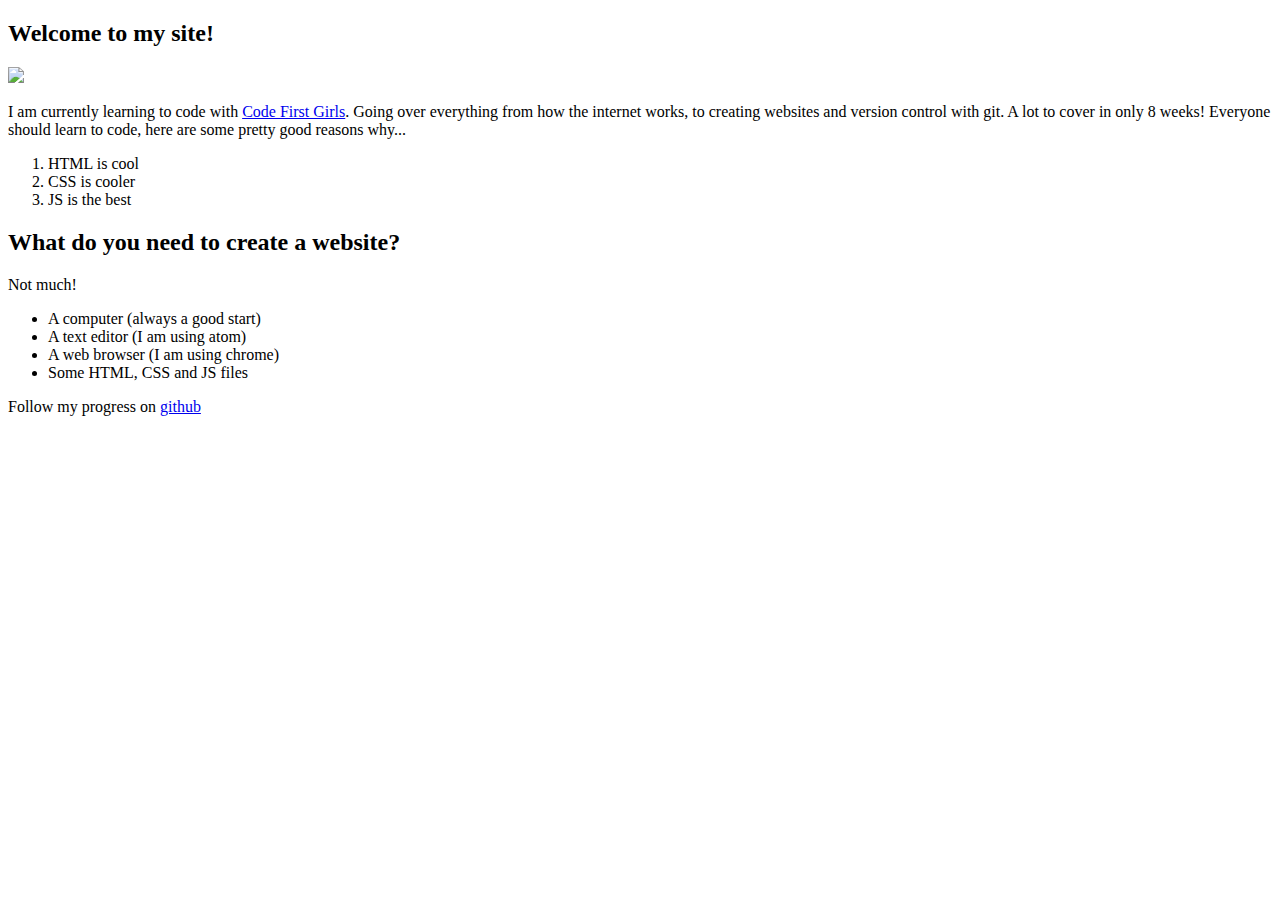
==== index.html @ b95a25cf "Add ! to title" ====
<!DOCTYPE html>
<html>
<head>
  <title>Hello World! </title>

  <link rel="stylesheet" type"text/css" href="css/styles.css">
  </head>
  <body>

    <h2>Welcome to my site!</h2>
    <img src="./duck.jpg" width="400px"></div>

    <div><p>I am currently learning to code with <a href=http://www.codefirstgirls.com>Code First Girls</a>. Going over everything from how the
    internet works, to creating websites and version control with git. A lot to cover in only 8 weeks!
    Everyone should learn to code, here are some pretty good reasons why... </P>
    <ol>
    <li>HTML is cool</li>
    <li>CSS is cooler</li>
    <li>JS is the best</li>
    </ol></div>

<div><h2>What do you need to create a website?</h2>

<p>Not much!</p>

<ul>
<li>A computer (always a good start)</li>
<li>A text editor (I am using atom)</li>
<li>A web browser (I am using chrome)</li>
<li>Some HTML, CSS and JS files</li>
</ul></div>

Follow my progress on <a href=https://www.github.com>github</a>

</body>
</html>
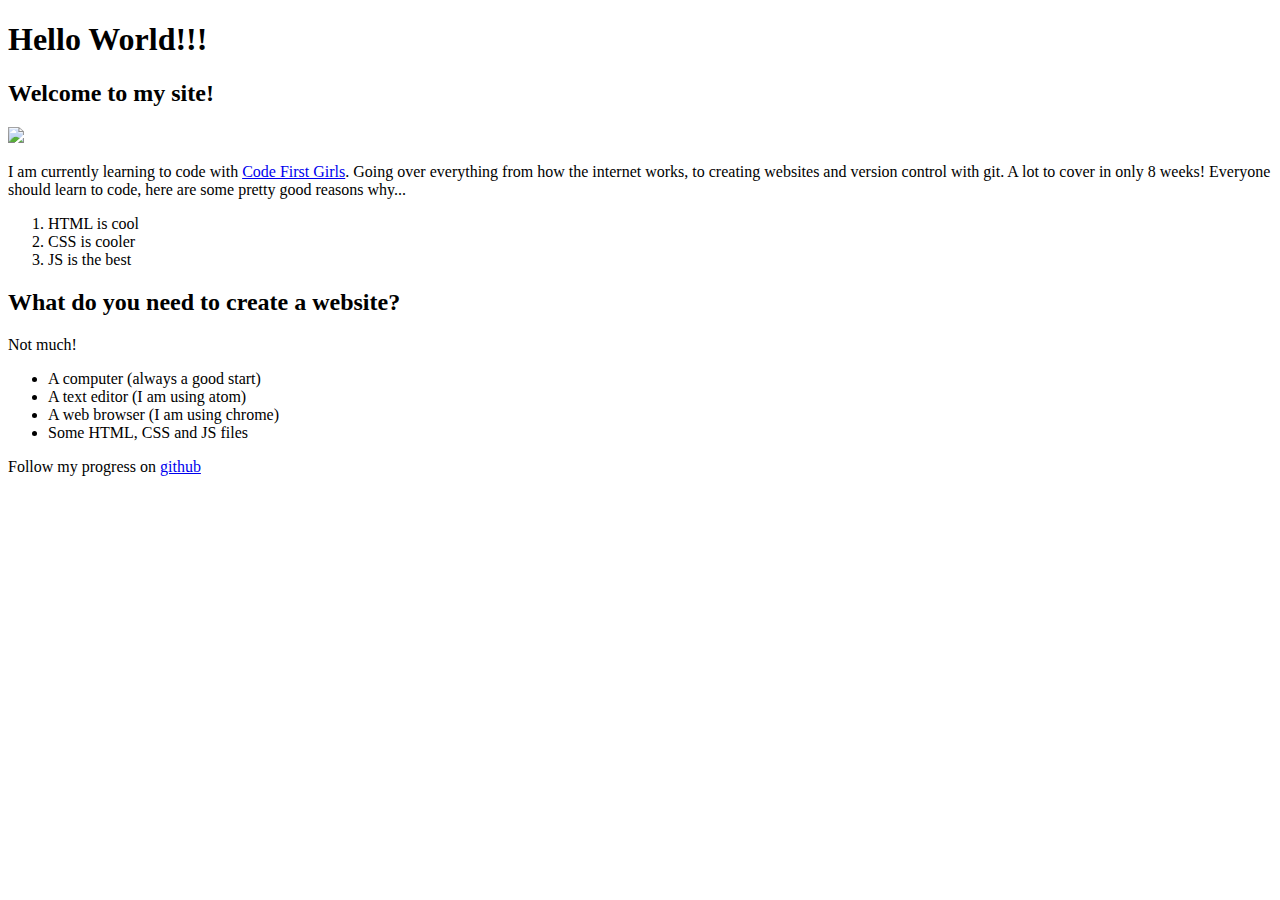
==== commit d22e7df5: "exclamation to title" ====
--- a/index.html
+++ b/index.html
@@ -7,6 +7,7 @@
   </head>
   <body>
 
+    <div><h1>Hello World!!!</h1>
     <h2>Welcome to my site!</h2>
     <img src="./duck.jpg" width="400px"></div>
 
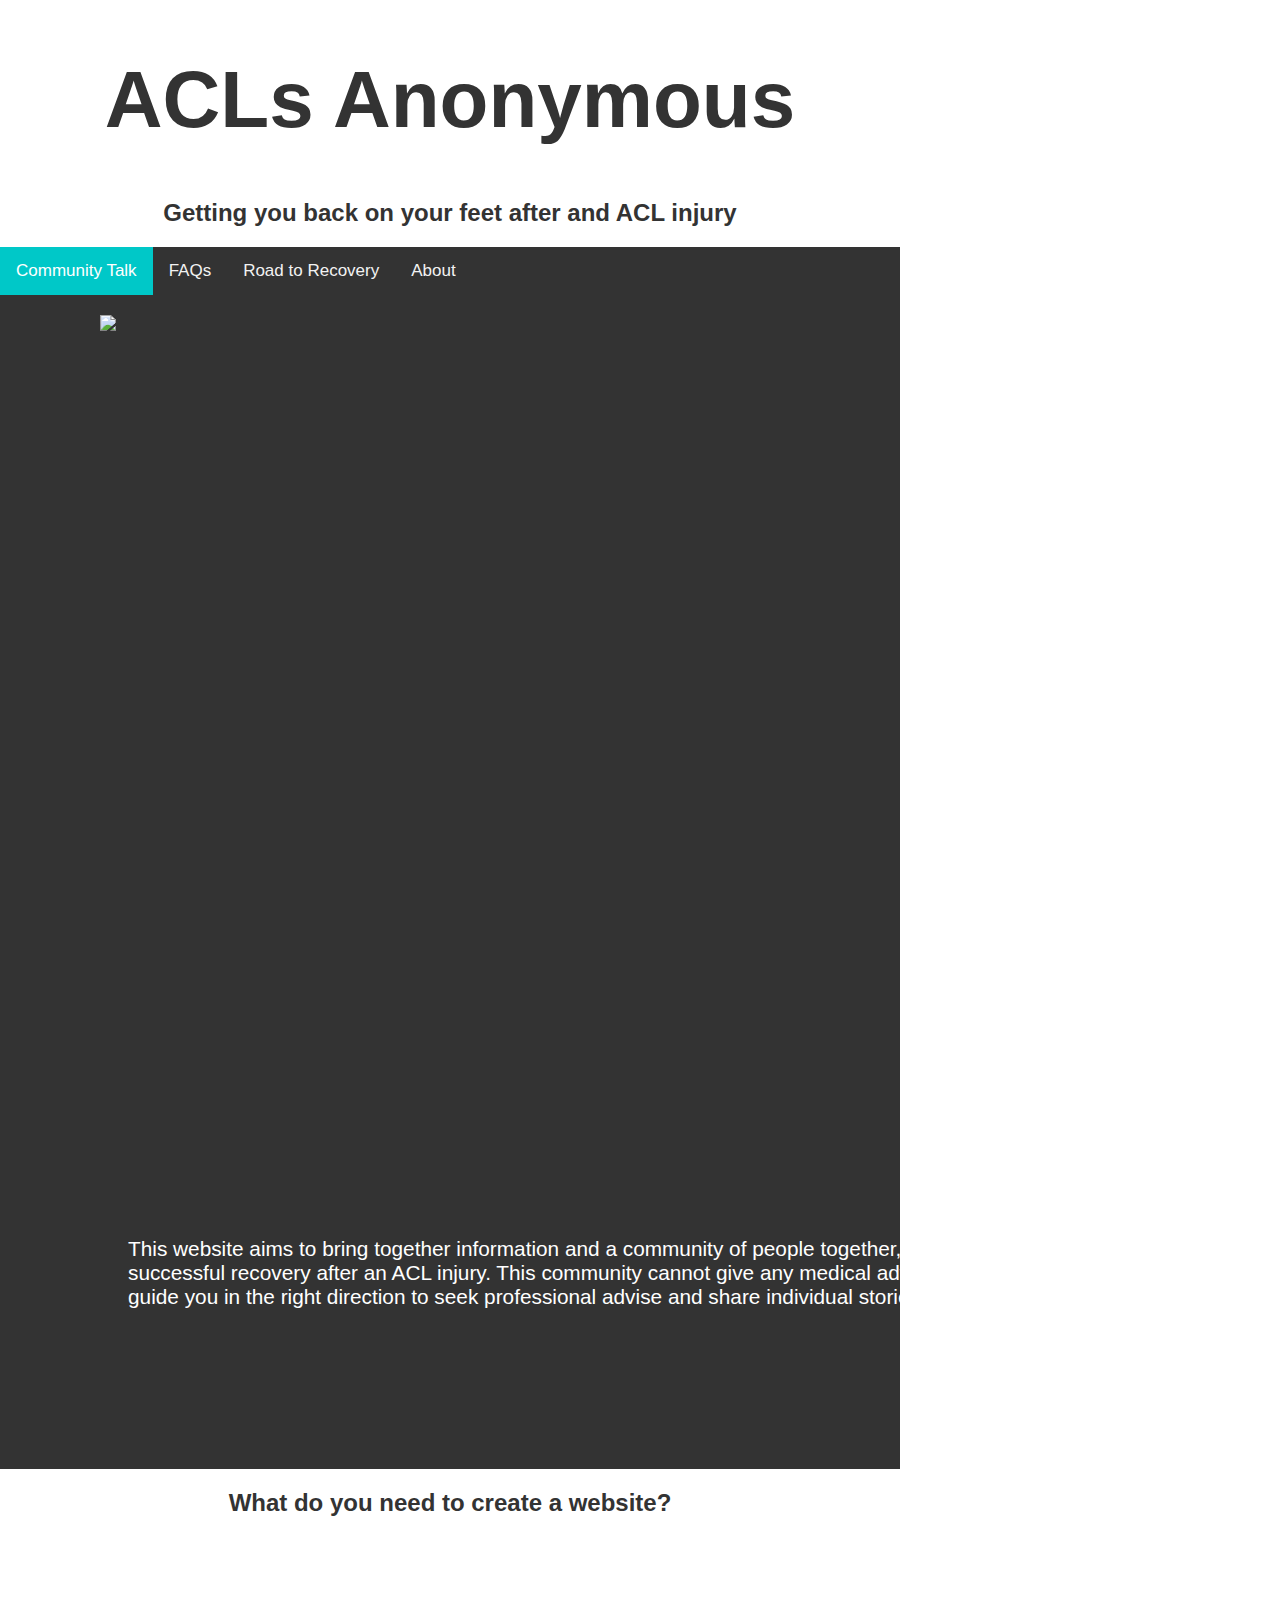
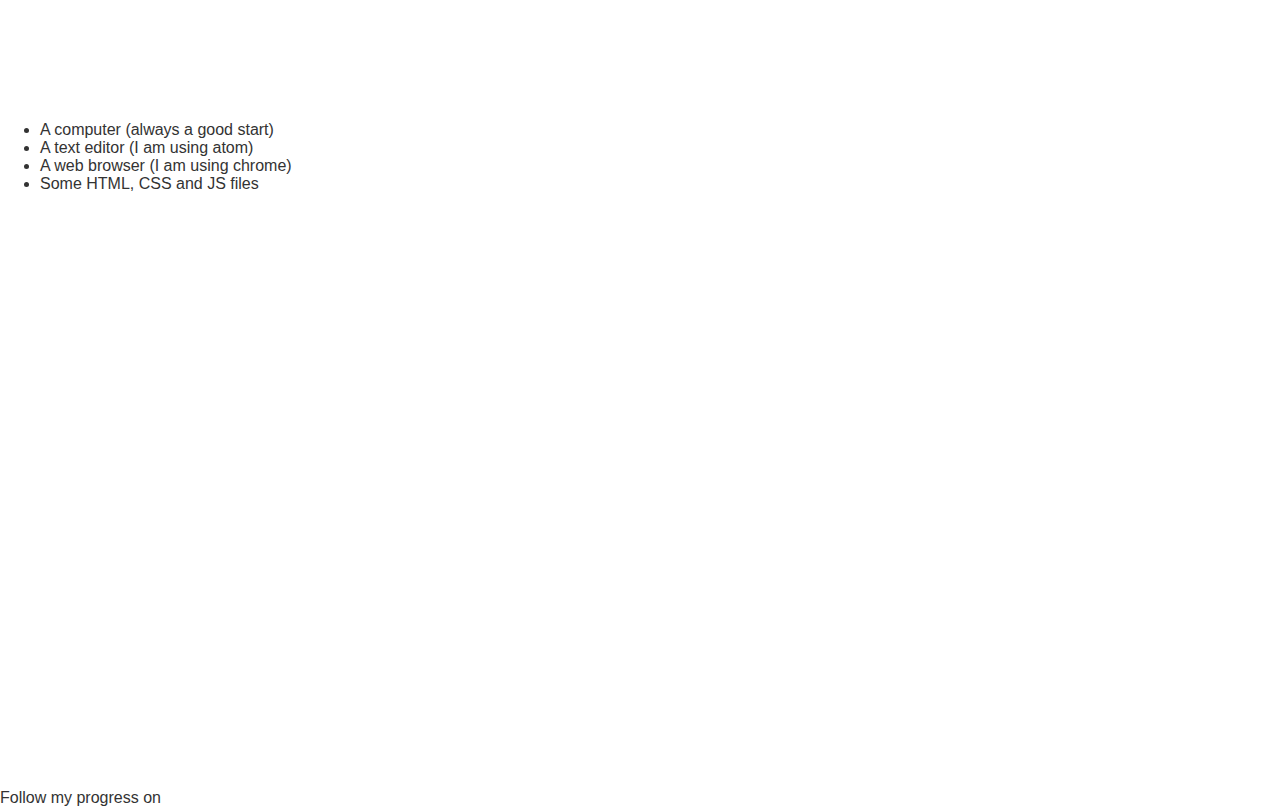
==== commit 2770790e: "Add files via upload" ====
--- a/index.html
+++ b/index.html
@@ -1,19 +1,28 @@
 <!DOCTYPE html>
 <html>
 <head>
-  <title>Hello World! </title>
+  <title> ACLs Anonymous </title>
 
-  <link rel="stylesheet" type"text/css" href="css/styles.css">
+  <link rel="stylesheet" type"text/css" href="styles.css">
   </head>
   <body>
 
-    <div><h1>Hello World!!!</h1>
-    <h2>Welcome to my site!</h2>
-    <img src="./duck.jpg" width="400px"></div>
+    <div><h1> ACLs Anonymous</h1>
+    <h2>Getting you back on your feet after and ACL injury</h2>
 
-    <div><p>I am currently learning to code with <a href=http://www.codefirstgirls.com>Code First Girls</a>. Going over everything from how the
-    internet works, to creating websites and version control with git. A lot to cover in only 8 weeks!
-    Everyone should learn to code, here are some pretty good reasons why... </P>
+    <div class="topnav">
+  <a class="active" href="#Community Talk">Community Talk</a>
+  <a href="#FAQs">FAQs</a>
+  <a href="#Road to Recoveryt">Road to Recovery</a>
+  <a href="#about">About</a>
+
+    <div><img src="./mountain-top-landscape.jpg" width=700px"> </div>
+
+    <p> This website aims to bring together information and a community of
+      people together, to support a successful recovery after an ACL injury.
+      This community cannot give any medical advice but can guide you in the 
+      right direction to seek professional advise and share individual stories.
+   </P>
     <ol>
     <li>HTML is cool</li>
     <li>CSS is cooler</li>
--- a/styles.css
+++ b/styles.css
@@ -0,0 +1,76 @@
+body {
+  color: #333;
+  font-family: Arial, Helvetica, sans-serif;
+  margin: 0;
+}
+
+div {
+  min-height: 100vh;
+  width: 100vh;
+}
+h1, h2 {
+  color: #333;
+  text-align: center;
+}
+
+h1 {
+  font-size: 5em
+}
+
+h2 {
+  h2
+  font-size:2.5em;
+}
+
+/* Add a black background color to the top navigation */
+.topnav {
+  background-color: #333;
+  overflow: hidden;
+}
+
+/* Style the links inside the navigation bar */
+.topnav a {
+  float: left;
+  color: #f2f2f2;
+  text-align: center;
+  align-items: center;
+
+  padding: 14px 16px;
+  text-decoration: none;
+  font-size: 17px;
+}
+
+/* Change the color of links on hover */
+.topnav a:hover {
+  background-color: #ddd;
+  color: black;
+}
+
+/* Add a color to the active/current link */
+.topnav a.active {
+  background-color: rgb(0,200,200);
+  color: white;
+}
+
+img {
+  display:flex;
+  margin: 0 auto;
+  padding: 20px;
+  border-radius: 0px;
+}
+
+p {
+  width:100%;
+  margin: 10vh 10vw;
+  font-size: 1.3em;
+  color:white;
+}
+
+a {
+  color: white;
+}
+
+
+a:hover{
+  color: pink;
+}
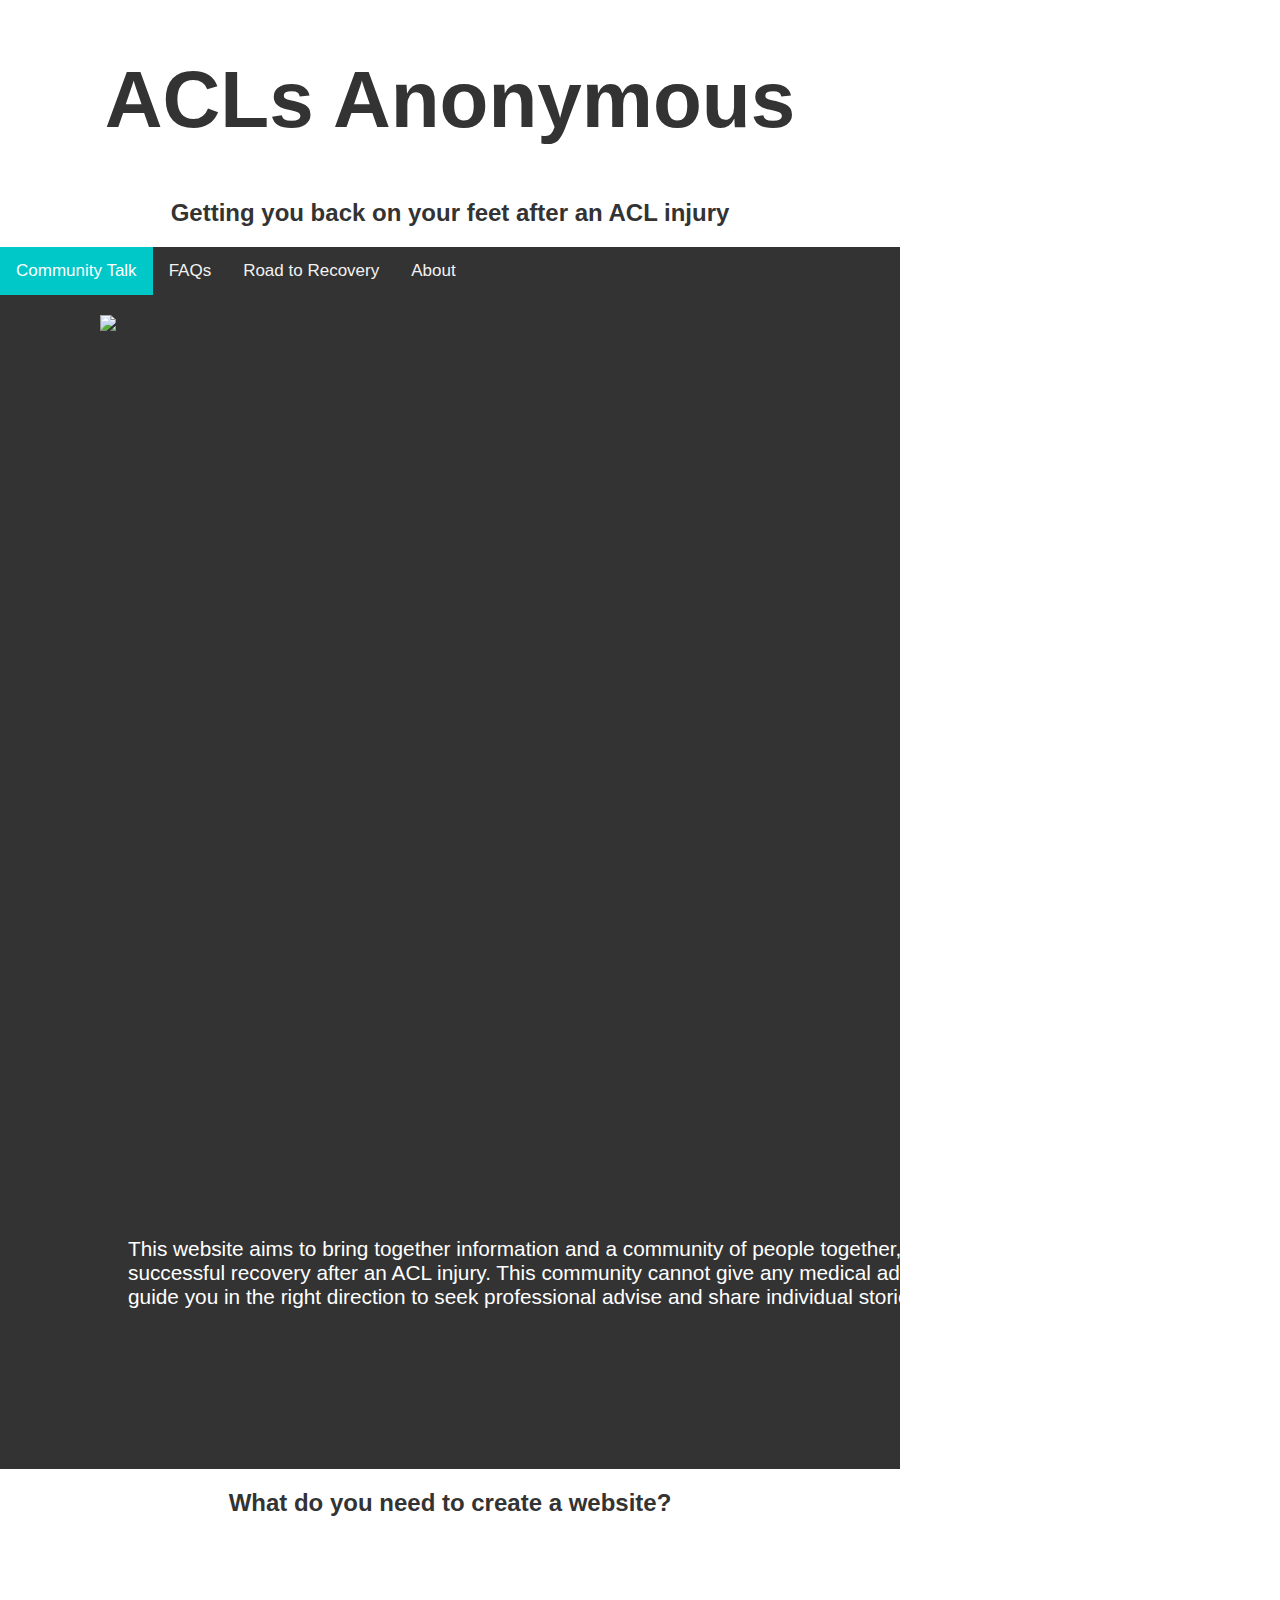
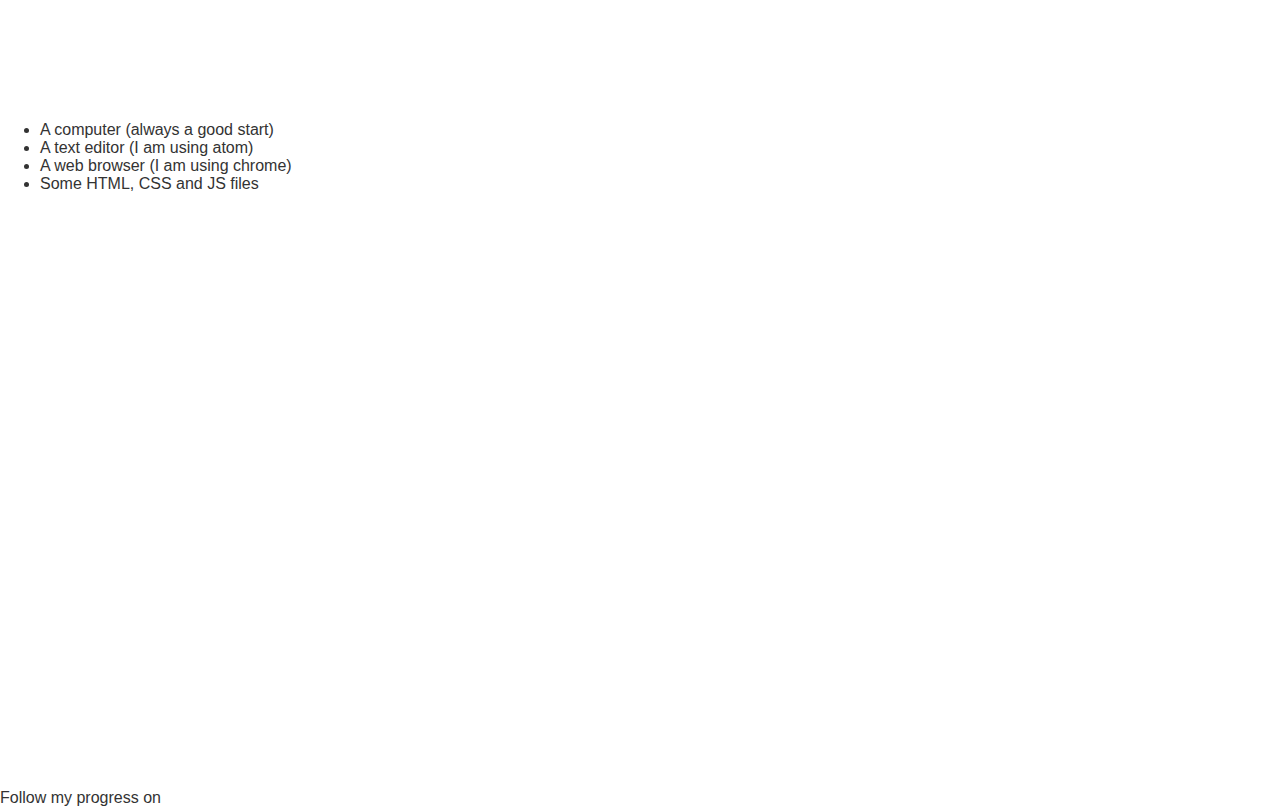
==== commit b0856ec1: "subheading copy correction" ====
--- a/index.html
+++ b/index.html
@@ -8,7 +8,7 @@
   <body>
 
     <div><h1> ACLs Anonymous</h1>
-    <h2>Getting you back on your feet after and ACL injury</h2>
+    <h2>Getting you back on your feet after an ACL injury</h2>
 
     <div class="topnav">
   <a class="active" href="#Community Talk">Community Talk</a>
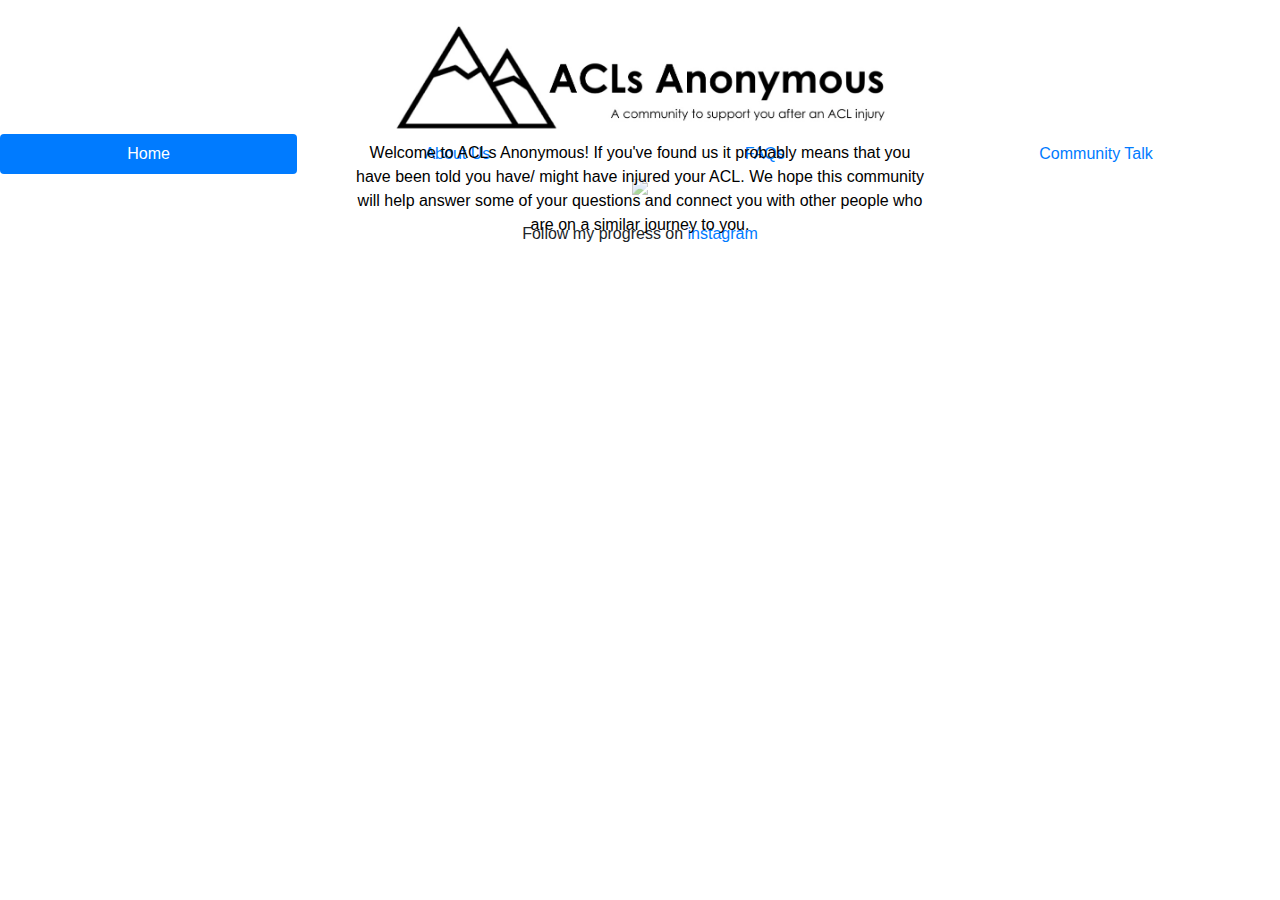
==== commit 38f0830c: "About us, descriptions" ====
--- a/index.html
+++ b/index.html
@@ -2,45 +2,53 @@
 <html>
 <head>
   <title> ACLs Anonymous </title>
-
+  <link rel="stylesheet"
+href="https://stackpath.bootstrapcdn.com/bootstrap/4.1.3/css/bootstrap.min.
+css" crossorigin="anonymous">
   <link rel="stylesheet" type"text/css" href="styles.css">
   </head>
   <body>
+<br>
+<div>
+  <img src="./AA logo and slogan.png" width=500px class="img-fixed">
+</div>
 
-    <div><h1> ACLs Anonymous</h1>
-    <h2>Getting you back on your feet after an ACL injury</h2>
+<ul class="nav nav-pills nav-fill">
+  <li class="nav-item">
+    <a class="nav-link active" href="index.html">Home</a>
+  </li>
+  <li class="nav-item">
+    <a class="nav-link" href="about-us.html">About Us</a>
+  </li>
+  <li class="nav-item">
+    <a class="nav-link" href="#">FAQs</a>
+  </li>
+  <li class="nav-item">
+    <a class="nav-link" href="#">Community Talk</a>
+  </li>
+</ul>
 
-    <div class="topnav">
-  <a class="active" href="#Community Talk">Community Talk</a>
-  <a href="#FAQs">FAQs</a>
-  <a href="#Road to Recoveryt">Road to Recovery</a>
-  <a href="#about">About</a>
 
-    <div><img src="./mountain-top-landscape.jpg" width=700px"> </div>
+<div class="container">
+  <img src="./mountain-top-landscape.jpg" width=2000px class="img-fluid">
+  <div class="bottom-left"></div>
+  <div class="top-left"></div>
+  <div class="top-right"></div>
+  <div class="bottom-right"></div>
+  <div class="centered">Welcome to ACLs Anonymous! If you've found us it probably
+    means that you have been told you have/ might
+    have injured your ACL. We hope this
+    community will help answer some of your questions
+    and connect you with other people who are on a
+    similar journey to you.</div>
+</div>
 
-    <p> This website aims to bring together information and a community of
-      people together, to support a successful recovery after an ACL injury.
-      This community cannot give any medical advice but can guide you in the 
-      right direction to seek professional advise and share individual stories.
-   </P>
-    <ol>
-    <li>HTML is cool</li>
-    <li>CSS is cooler</li>
-    <li>JS is the best</li>
-    </ol></div>
-
-<div><h2>What do you need to create a website?</h2>
-
-<p>Not much!</p>
-
-<ul>
-<li>A computer (always a good start)</li>
-<li>A text editor (I am using atom)</li>
-<li>A web browser (I am using chrome)</li>
-<li>Some HTML, CSS and JS files</li>
-</ul></div>
-
-Follow my progress on <a href=https://www.github.com>github</a>
+<div>
+<br>
+<p>
+Follow my progress on <a href=https://www.instagram.com>instagram</a>
+</p>
+</div>
 
 </body>
 </html>
--- a/styles.css
+++ b/styles.css
@@ -1,76 +1,37 @@
-body {
-  color: #333;
-  font-family: Arial, Helvetica, sans-serif;
-  margin: 0;
+
+body, h1, ul, ol, li {
+  	text-align: center;
+    color: #black;
+    font-family: "Century Gothic", CenturyGothic,
+    AppleGothic, sans-serif; 'Satisfy', cursive;
+ }
+
+ h1, h2, h3 {
+ 	font-family: "Century Gothic", CenturyGothic,
+  AppleGothic, sans-serif; 'Satisfy', cursive;
+ }
+
+form { text-align:left;
 }
 
-div {
-  min-height: 100vh;
-  width: 100vh;
+.nav-item {
+  color: black;
 }
-h1, h2 {
-  color: #333;
-  text-align: center;
+.img-fluid {
+  opacity:0.5;
 }
 
-h1 {
-  font-size: 5em
-}
-
-h2 {
-  h2
-  font-size:2.5em;
-}
-
-/* Add a black background color to the top navigation */
-.topnav {
-  background-color: #333;
-  overflow: hidden;
-}
-
-/* Style the links inside the navigation bar */
-.topnav a {
-  float: left;
-  color: #f2f2f2;
+/* Container holding the image and the text */
+.container {
+  position: relative;
   text-align: center;
-  align-items: center;
-
-  padding: 14px 16px;
-  text-decoration: none;
-  font-size: 17px;
-}
-
-/* Change the color of links on hover */
-.topnav a:hover {
-  background-color: #ddd;
   color: black;
 }
 
-/* Add a color to the active/current link */
-.topnav a.active {
-  background-color: rgb(0,200,200);
-  color: white;
+/* Centered text */
+.centered {
+  position: absolute;
+  top: 60%;
+  left: 50%;
+  transform: translate(-50%, -50%);
 }
-
-img {
-  display:flex;
-  margin: 0 auto;
-  padding: 20px;
-  border-radius: 0px;
-}
-
-p {
-  width:100%;
-  margin: 10vh 10vw;
-  font-size: 1.3em;
-  color:white;
-}
-
-a {
-  color: white;
-}
-
-
-a:hover{
-  color: pink;
-}
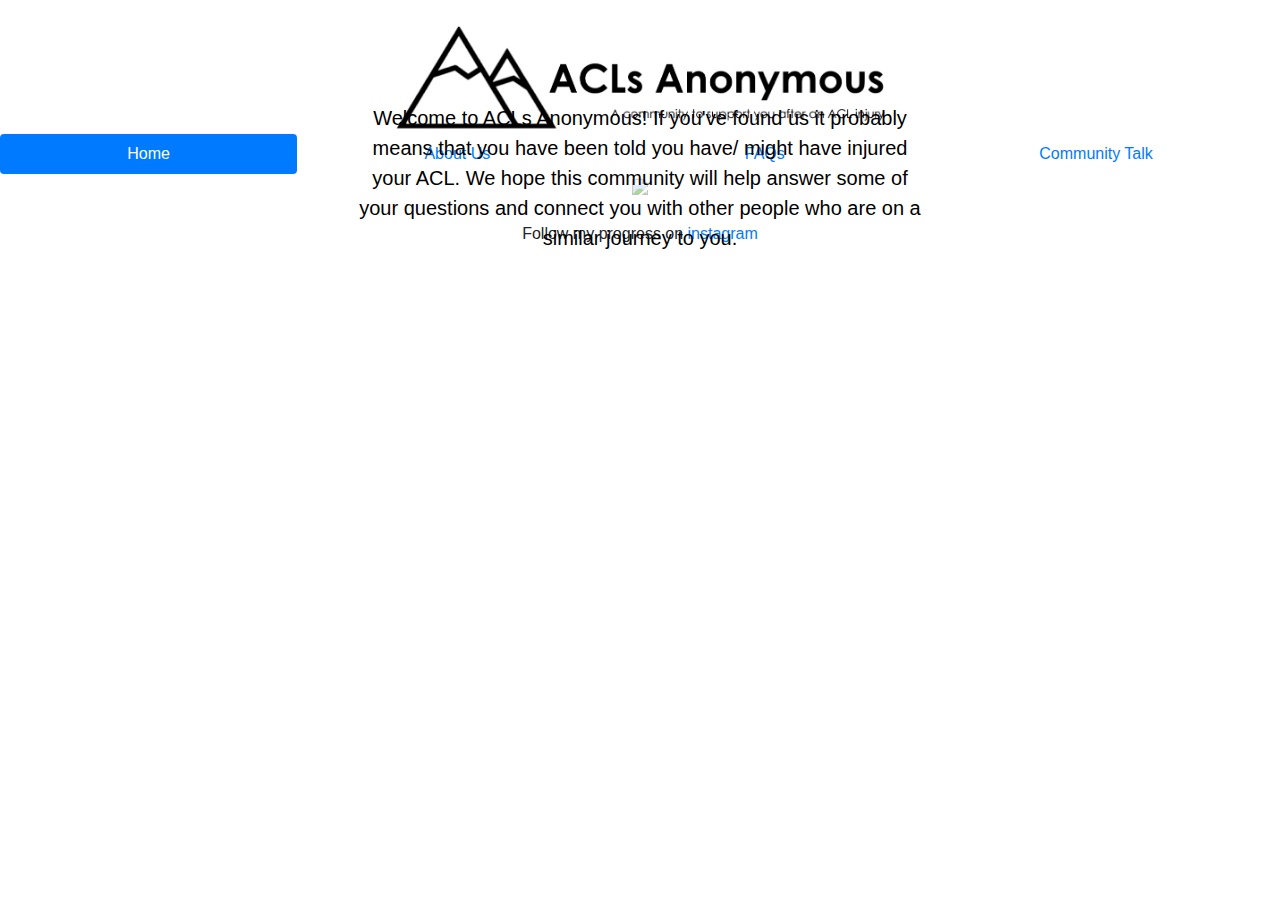
==== commit b5ca53e3: "Final 22.05.19" ====
--- a/index.html
+++ b/index.html
@@ -6,6 +6,7 @@
 href="https://stackpath.bootstrapcdn.com/bootstrap/4.1.3/css/bootstrap.min.
 css" crossorigin="anonymous">
   <link rel="stylesheet" type"text/css" href="styles.css">
+  <script src="https://code.jquery.com/jquery-3.4.1.min.js"></script>
   </head>
   <body>
 <br>
@@ -31,16 +32,16 @@
 
 <div class="container">
   <img src="./mountain-top-landscape.jpg" width=2000px class="img-fluid">
-  <div class="bottom-left"></div>
-  <div class="top-left"></div>
-  <div class="top-right"></div>
-  <div class="bottom-right"></div>
-  <div class="centered">Welcome to ACLs Anonymous! If you've found us it probably
+  <div class="centered">
+    <p class="description">
+      Welcome to ACLs Anonymous! If you've found us it probably
     means that you have been told you have/ might
     have injured your ACL. We hope this
     community will help answer some of your questions
     and connect you with other people who are on a
-    similar journey to you.</div>
+    similar journey to you.
+  </p>
+  </div>
 </div>
 
 <div>
--- a/styles.css
+++ b/styles.css
@@ -21,17 +21,27 @@
   opacity:0.5;
 }
 
-/* Container holding the image and the text */
 .container {
   position: relative;
   text-align: center;
   color: black;
 }
 
-/* Centered text */
 .centered {
   position: absolute;
-  top: 60%;
+  top: 50%;
   left: 50%;
   transform: translate(-50%, -50%);
 }
+
+.description {font-size: 10px}
+.description:hover {font-size: 15px}
+
+@media only screen and (min-width: 768px) {
+  .description {font-size: 15px}
+  .description:hover {font-size: 20px}
+}
+
+@media only screen and (min-width: 1024px) {
+  .description {font-size: 20px}
+  .description:hover {font-size: 25px}
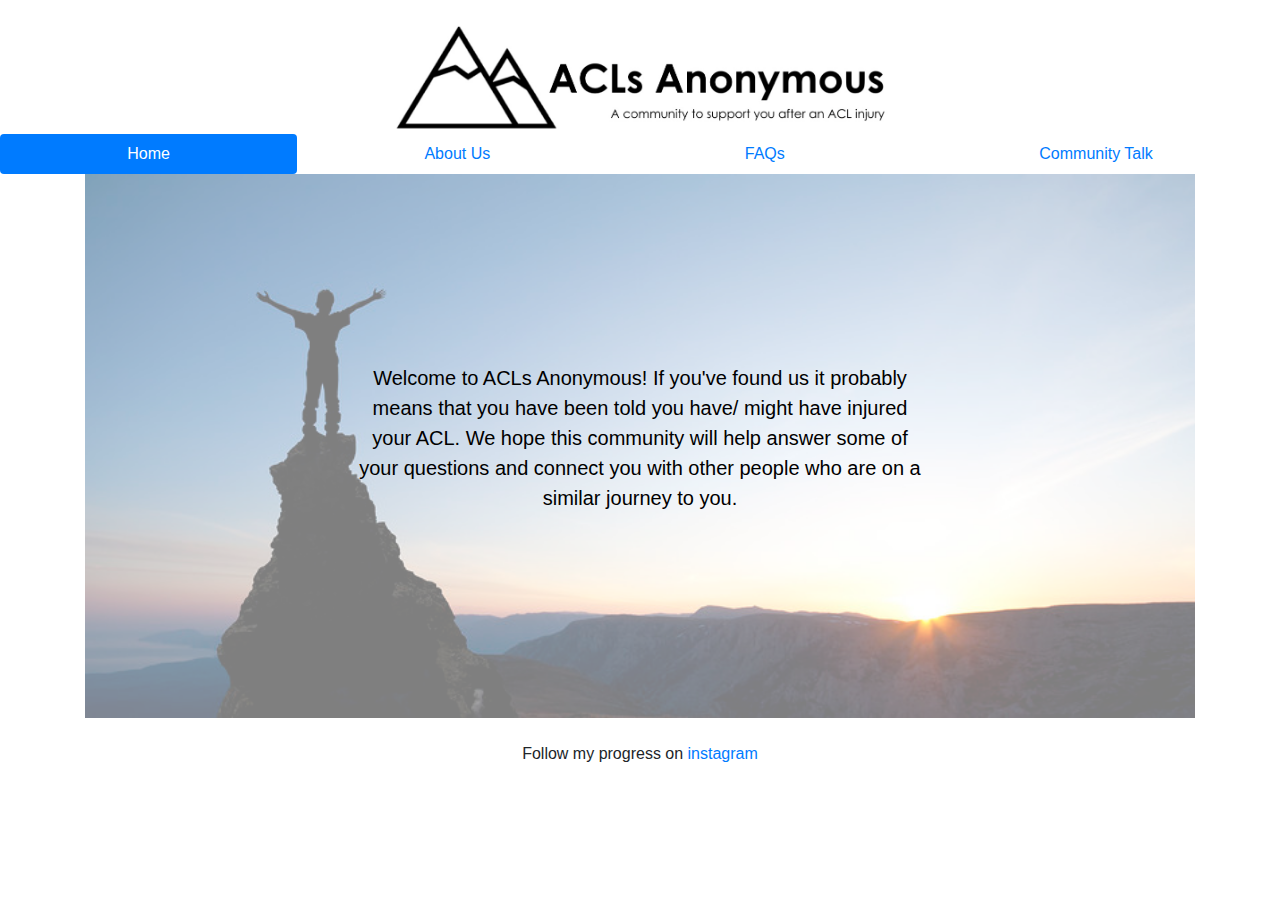
==== commit 3ef8e579: "Mountain top image capitalisation" ====
--- a/index.html
+++ b/index.html
@@ -31,7 +31,7 @@
 
 
 <div class="container">
-  <img src="./mountain-top-landscape.jpg" width=2000px class="img-fluid">
+  <img src="./Mountain-top-landscape.jpg" width=2000px class="img-fluid">
   <div class="centered">
     <p class="description">
       Welcome to ACLs Anonymous! If you've found us it probably
